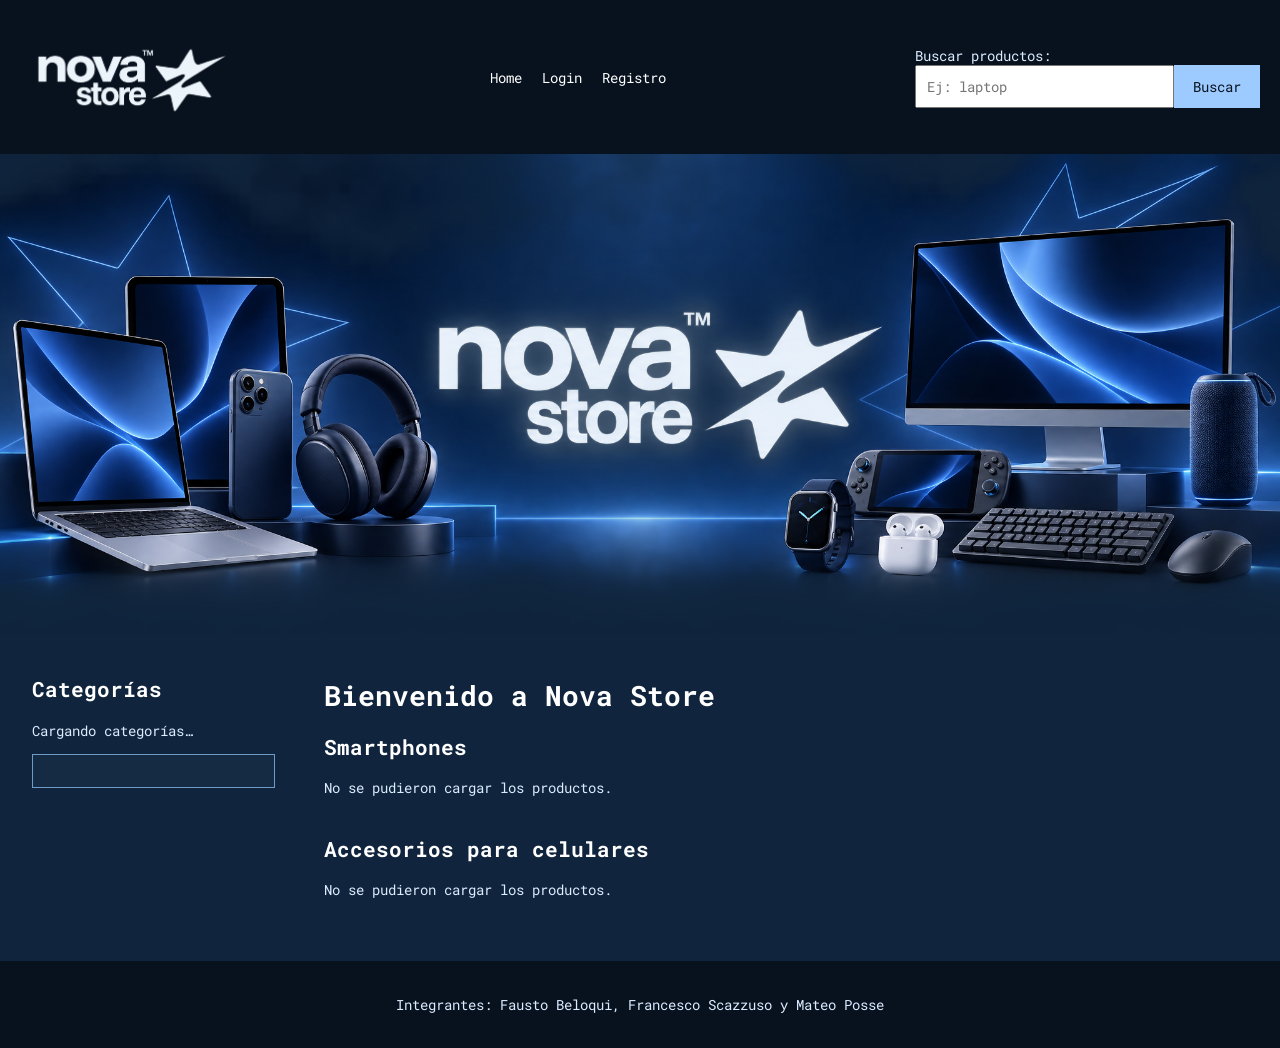
==== index.html @ 52d8a7b0 "Index Java" ====
<!DOCTYPE html>
<html lang="es">

<head>
    <meta charset="UTF-8">
    <meta name="viewport" content="width=device-width, initial-scale=1.0">
    <link rel="preconnect" href="https://fonts.googleapis.com">
    <link rel="preconnect" href="https://fonts.gstatic.com" crossorigin>
    <link href="https://fonts.googleapis.com/css2?family=Roboto+Mono:wght@400;500;600;700&amp;display=swap" rel="stylesheet">
    <link rel="stylesheet" href="css/style.css">
    <title>Nova Store - Inicio</title>
</head>

<body>
    <header>
        <a href="index.html"><img class="logo" src="img/nova-store-logo.png" alt="Nova Store - Home"></a>
        <nav>
            <a href="index.html">Home</a>
            <a class="enlace-login" href="login.html">Login</a>
            <a class="enlace-registro" href="register.html">Registro</a>
            <span class="saludo"></span>
            <a class="enlace-logout" href="index.html">Logout</a>
        </nav>
        <form class="formulario-busqueda" action="search-results.html" method="get">
            <label for="buscador">Buscar productos:</label>
            <div class="campo-busqueda">
                <input type="text" id="buscador" name="q" placeholder="Ej: laptop">
                <button type="submit">Buscar</button>
            </div>
            <span class="error" id="error-busqueda"></span>
        </form>
    </header>
    <section class="banner">
        <img src="img/banner-nova-store.png" alt="Nova Store">
    </section>
    <div class="contenido">
        <nav class="categorias">
            <h2>Categorías</h2>
            <p class="estado-categorias">Cargando categorías…</p>
            <ul class="lista-categorias"></ul>
        </nav>
        <main id="contenido-principal">
            <h1>Bienvenido a Nova Store</h1>
            <section class="seccion-catalogo">
                <h2 id="titulo-destacados">Smartphones</h2>
                <p id="estado-destacados" class="estado">Cargando productos…</p>
                <div class="productos" id="productos-destacados"></div>
            </section>
            <section class="seccion-catalogo">
                <h2 id="titulo-nuevos">Accesorios para celulares</h2>
                <p id="estado-nuevos" class="estado">Cargando productos…</p>
                <div class="productos" id="productos-nuevos"></div>
            </section>
        </main>
    </div>
    <footer>
        <p>Integrantes: Fausto Beloqui, Francesco Scazzuso y Mateo Posse</p>
    </footer>
    <script src="js/comun.js"></script>
    <script src="js/saludo.js"></script>
    <script src="js/logout.js"></script>
    <script src="js/index.js"></script>
</body>

</html>
---- css/style.css ----
* {
    box-sizing: border-box;
}

body,
button,
input {
    font-family: "Roboto Mono", monospace;
    font-size: 14px;
}

body {
    margin: 0;
    color: #dcecff;
    background-color: #10253d;
}

a {
    color: #9dcaff;
}

button,
input,
.boton-detalle {
    padding: 10px;
}

button,
.boton-detalle {
    background-color: #9dcaff;
    color: #08121f;
    border: none;
    text-decoration: none;
}

header,
footer {
    padding: 20px;
    background-color: #08121f;
}

header,
header nav,
.contenido,
.productos,
.detalle {
    display: flex;
    flex-wrap: wrap;
    justify-content: space-between;
}

header {
    align-items: center;
}

header nav a,
.saludo {
    margin: 10px;
}

header a {
    color: white;
    text-decoration: none;
}

.logo {
    width: 220px;
}

.saludo,
.enlace-logout,
#detalle-producto,
#seccion-reviews {
    display: none;
}

.formulario-busqueda {
    width: 345px;
}

label,
.error {
    display: block;
}

.campo-busqueda {
    display: flex;
}

.campo-busqueda input {
    width: 75%;
}

.campo-busqueda button {
    width: 25%;
}

.error {
    color: #ffb6b6;
}

.banner img {
    width: 100%;
    display: block;
}

.contenido {
    width: 95%;
    margin: 24px auto;
}

.categorias {
    width: 20%;
}

main {
    width: 76%;
}

.categorias ul,
article,
.cuenta {
    padding: 16px;
    background-color: #152a43;
    border: 1px solid #6f9bc7;
}

.categorias ul {
    list-style: none;
}

.categorias a {
    display: block;
    padding: 6px 0;
    text-decoration: none;
}

h1,
h2,
h3 {
    color: white;
}

.seccion-catalogo,
#reviews article {
    margin-bottom: 24px;
}

.productos article {
    width: 31%;
    margin-bottom: 20px;
    display: flex;
    flex-direction: column;
}

.productos img {
    width: 100%;
    background-color: #f4f8ff;
}

.precio {
    font-weight: bold;
}

.boton-detalle {
    margin-top: auto;
    text-align: center;
}

.principal-cuenta {
    display: flex;
    align-items: center;
    justify-content: center;
    height: 80vh;
}

.cuenta {
    width: 400px;
}

.campo-texto,
.cuenta button {
    width: 100%;
}

.campo-terminos {
    display: flex;
    align-items: center;
}

.campo-terminos label {
    margin-left: 8px;
}

.detalle {
    align-items: flex-start;
}

.imagen-producto {
    width: 45%;
    background-color: #f4f8ff;
}

.datos-producto {
    width: 50%;
}

footer {
    text-align: center;
}

@media (max-width: 768px) {
    header,
    header nav {
        justify-content: center;
    }

    header nav,
    .formulario-busqueda,
    .categorias,
    main,
    .productos article,
    .imagen-producto,
    .datos-producto {
        width: 100%;
    }

    .cuenta {
        width: 95%;
    }
}
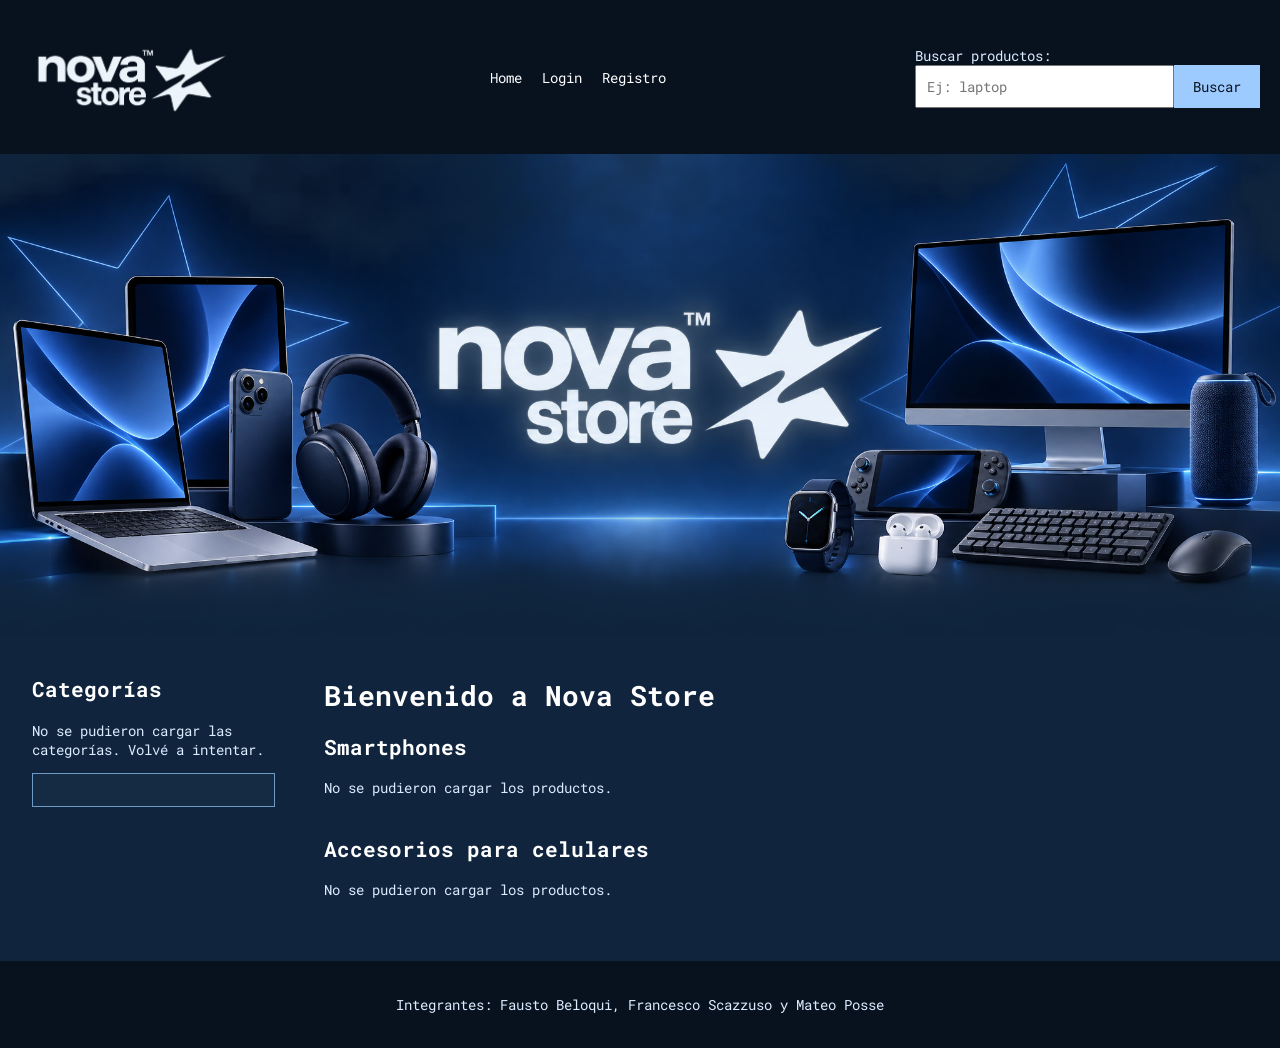
==== commit 094427c3: "Cambio index Java" ====
--- a/index.html
+++ b/index.html
@@ -56,7 +56,6 @@
     <footer>
         <p>Integrantes: Fausto Beloqui, Francesco Scazzuso y Mateo Posse</p>
     </footer>
-    <script src="js/comun.js"></script>
     <script src="js/saludo.js"></script>
     <script src="js/logout.js"></script>
     <script src="js/index.js"></script>
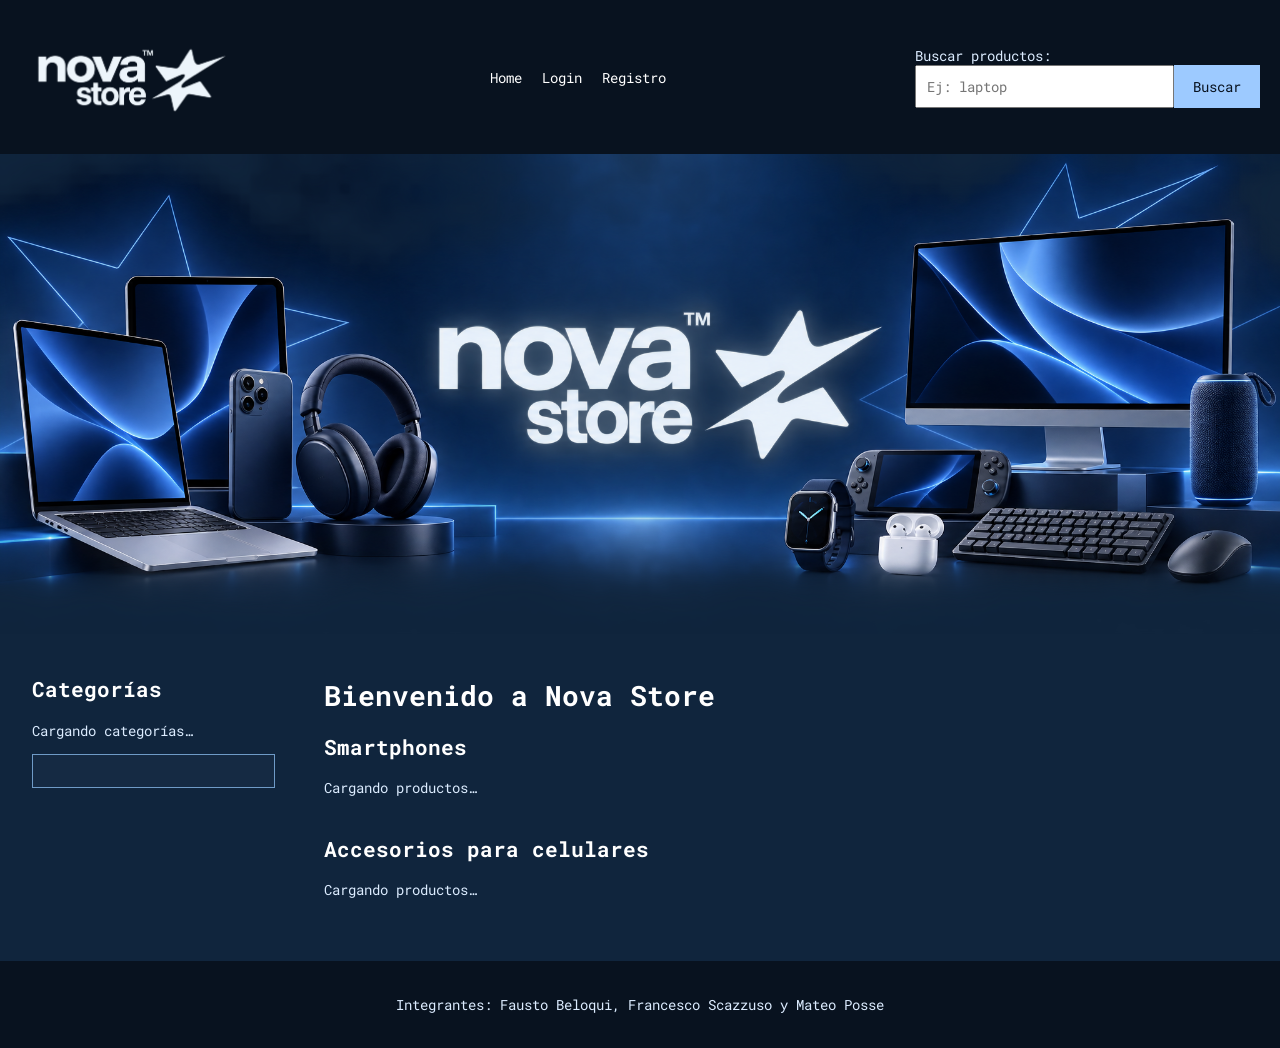
==== commit 9352230f: "Arreglo al Index" ====
--- a/index.html
+++ b/index.html
@@ -42,14 +42,14 @@
         <main id="contenido-principal">
             <h1>Bienvenido a Nova Store</h1>
             <section class="seccion-catalogo">
-                <h2 id="titulo-destacados">Smartphones</h2>
-                <p id="estado-destacados" class="estado">Cargando productos…</p>
-                <div class="productos" id="productos-destacados"></div>
+                <h2 id="titulo-smartphones">Smartphones</h2>
+                <p id="estado-smartphones" class="estado">Cargando productos…</p>
+                <div class="productos" id="productos-smartphones"></div>
             </section>
             <section class="seccion-catalogo">
-                <h2 id="titulo-nuevos">Accesorios para celulares</h2>
-                <p id="estado-nuevos" class="estado">Cargando productos…</p>
-                <div class="productos" id="productos-nuevos"></div>
+                <h2 id="titulo-accesorios">Accesorios para celulares</h2>
+                <p id="estado-accesorios" class="estado">Cargando productos…</p>
+                <div class="productos" id="productos-accesorios"></div>
             </section>
         </main>
     </div>
